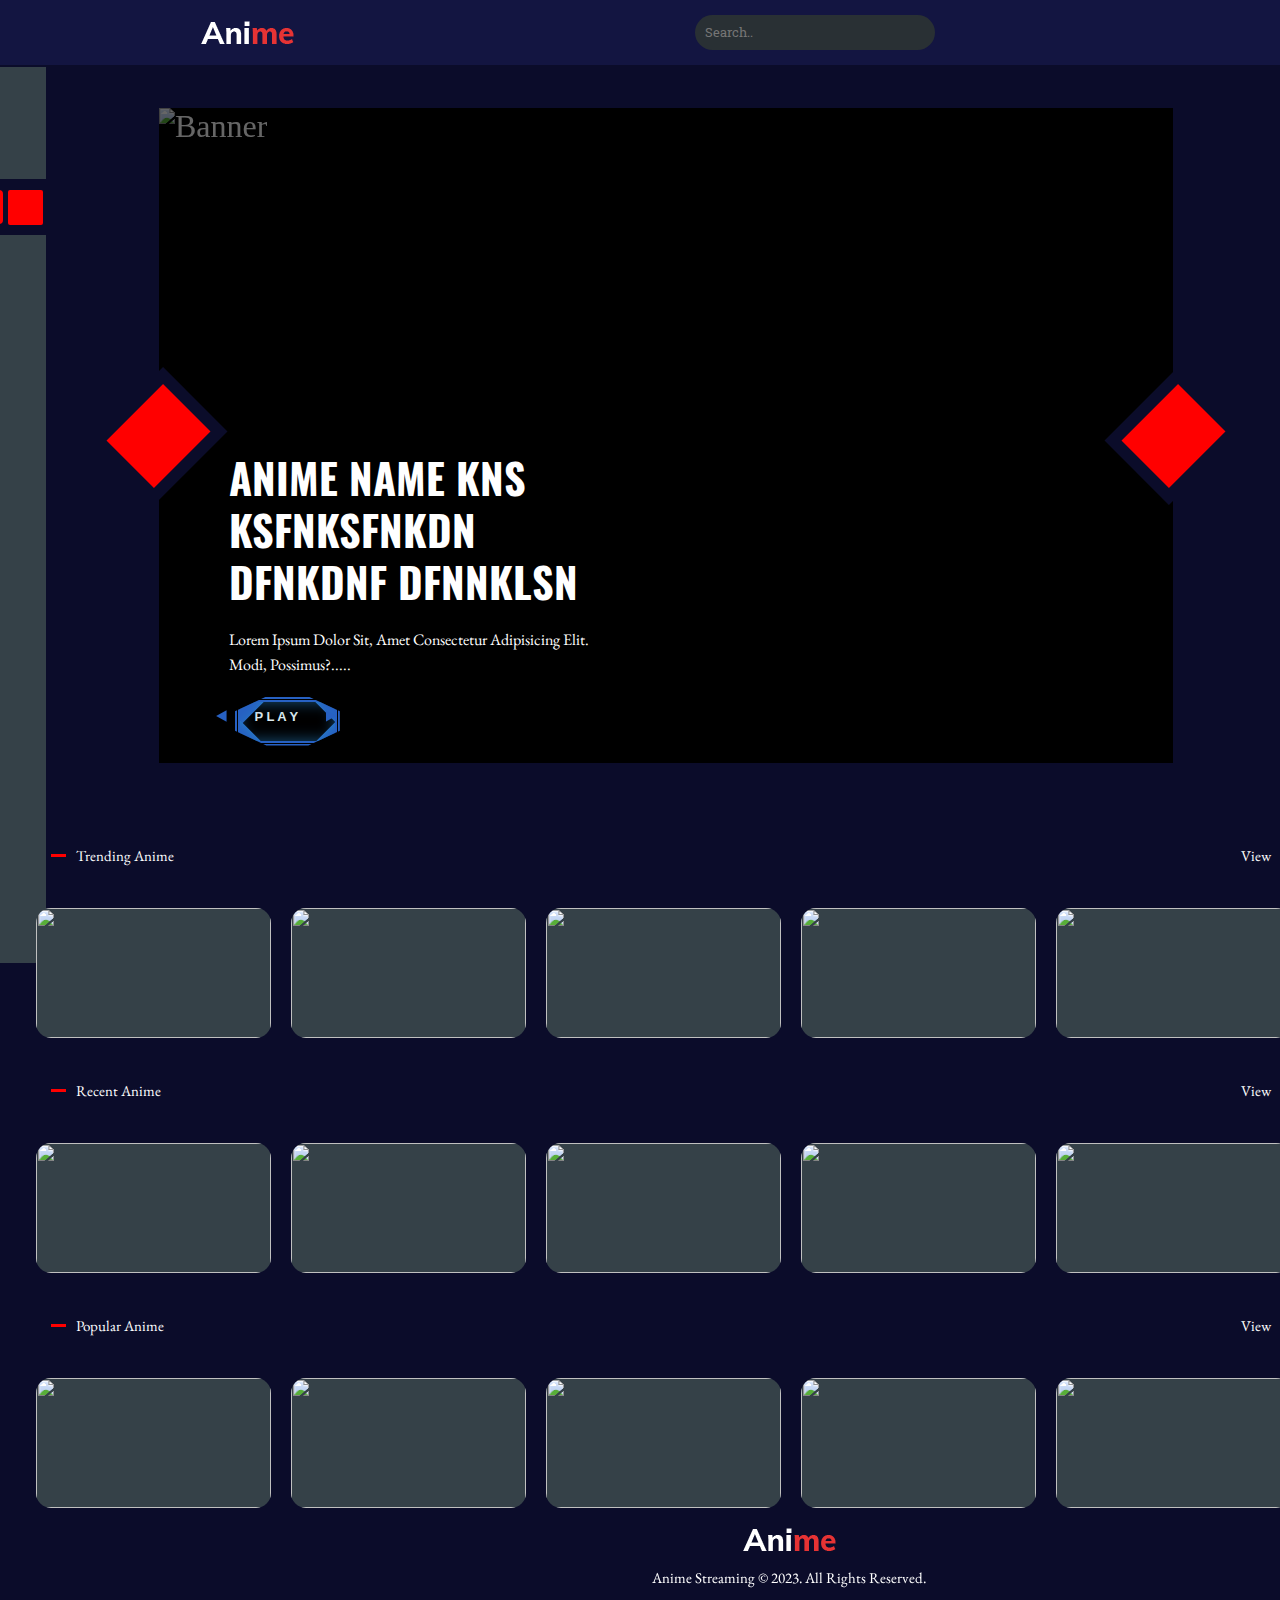
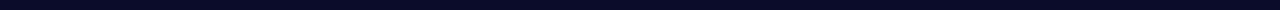
==== index.html @ 693a47e0 "code add to github" ====
<!DOCTYPE html>
<html lang="en">
  <head>
    <meta charset="UTF-8" />
    <meta name="viewport" content="width=device-width, initial-scale=1.0" />
    <title>home</title>
    <link
      rel="stylesheet"
      href="https://cdnjs.cloudflare.com/ajax/libs/font-awesome/6.5.1/css/all.min.css"
      integrity="sha512-DTOQO9RWCH3ppGqcWaEA1BIZOC6xxalwEsw9c2QQeAIftl+Vegovlnee1c9QX4TctnWMn13TZye+giMm8e2LwA=="
      crossorigin="anonymous"
      referrerpolicy="no-referrer"
    />
    <link rel="stylesheet" href="css/style.css" />
    <link href="https://cdn.jsdelivr.net/npm/bootstrap@5.3.2/dist/css/bootstrap.min.css" rel="stylesheet" integrity="sha384-T3c6CoIi6uLrA9TneNEoa7RxnatzjcDSCmG1MXxSR1GAsXEV/Dwwykc2MPK8M2HN" crossorigin="anonymous">
    <link rel="stylesheet" href="https://fonts.googleapis.com/css2?family=Material+Symbols+Outlined:opsz,wght,FILL,GRAD@24,400,0,0" />
  </head>
  <body>
    
    <header>
      <button class="fa-solid fa-bars" onclick="ham()"></button>

      <img src="img/logo.png" alt="" class="logo" />
      <div class="sec">
        <div class="search" style="position: relative">
          <input type="text" placeholder="Search.." name="search" />
          <button id="input-btn"><i class="fa fa-search"></i></button>
        </div>
        <button
          class="fa-solid fa-heart " id="wishlist"
          style=" color:#ffA500;"
          onclick="toggleWishlist()"
        ></button>
      </div>
    </header>
    <main class="app">
      

          <div class="side">
            <div class="box">
            </div>
            <div class="box">
            </div>
            <div class="box clicked">
                <div class="support"></div>
                <div class="icon" onclick="handleIconClick(this)"><i class="fas fa-home"></i></div>
            </div>
            
            <div class="box">
                <div class="support"></div>
                <div class="icon" onclick="handleIconClick(this)"><i class="fas fa-fire"></i></div>
            </div>
            <div class="box">
                <div class="support"></div>
                <div class="icon" onclick="handleIconClick(this)"><i class="fas fa-list-ul"></i></div>
            </div>
            <div class="box">
            </div>
            <div class="box">
            </div> <div class="box">
            </div> <div class="box">
            </div> <div class="box">
            </div> <div class="box">
            </div> <div class="box">
            </div> <div class="box">
            </div> <div class="box">
            </div> <div class="box">
            </div> <div class="box"  style="border-radius: 0 0 11px  0;">
            </div>
          </div>

          <div class="main-content" id="main-content">
  <div class="section" id="hero">
        <span onclick="prev_banner()" id="prev" class="prevArrow"><i class="fa-solid fa-chevron-up"></i></span>
        <div class="poster">
          <img src="https://wallpapercave.com/wp/wp8326456.jpg" class="banner" id="banner"alt="banner">
          <div class="information" id="information">
            <h2 id="head">ANIME NAME KNS KSFNKSFNKDN DFNKDNF DFNNKLSN</h2>
            <p style="text-transform: capitalize; color: #ffffff;
            font-size: 16px; ">Lorem ipsum dolor sit, amet consectetur adipisicing elit. Modi, possimus?.....</p>
            <button>
              P L A Y
              <div id="clip">
                  <div id="leftTop" class="corner"></div>
                  <div id="rightBottom" class="corner"></div>
                  <div id="rightTop" class="corner"></div>
                  <div id="leftBottom" class="corner"></div>
              </div>
              <span id="rightArrow" class="arrow"></span>
              <span id="leftArrow" class="arrow"></span>
          </button>
          </div>
        </div>
          <span onclick="next_banner()" id="next"class="nextArrow"><i class="fa-solid fa-chevron-up"></i></span>
  </div>
  <div class="section" id="section2">
    <div class="content-box">


      <div class="options">
        <div class="left disfl">
          <span class="line"></span>
          <p>Trending Anime</p>
        </div>
        <div class="right disfl">
          <p>view</p>
          <i class="content-icon fa-xs fa-solid fa-chevron-up"></i>
        </div>
      </div>
      <div class="slides">
        <div class="slide-item trending-anime" >
          <img src="" alt="">
          <div class="img-icons">          
          
          <i class="fa-regular fa-heart fa-xs"  onclick="favorite(this)" style=" color:#ffA500; margin-right: 20px" ></i>
             <i class="fa-solid fa-circle-info fa-xs" onclick="info(this)"></i>
        </div>
        
        <div class="watch" onclick="watchthis(this)">
          <i class="fa-solid fa-play fa-xs"></i>
          <span style="font-size: x-small; ">Watch Now</span>
         </div>
    
        </div>
        <div class="slide-item trending-anime"><img src="" alt=""> <div class="img-icons">          
          
          <i class="fa-regular fa-heart fa-xs"  onclick="favorite(this)" style=" color:#ffA500; margin-right: 20px" ></i>
             <i class="fa-solid fa-circle-info fa-xs" onclick="info(this)"></i>
        </div>
        
        <div class="watch" onclick="watchthis(this)">
          <i class="fa-solid fa-play fa-xs"></i>
          <span style="font-size: x-small; ">Watch Now</span>
         </div>
    </div>
        <div class="slide-item trending-anime"><img src="" alt=""> <div class="img-icons">          
          
          <i class="fa-regular fa-heart fa-xs"  onclick="favorite(this)" style=" color:#ffA500; margin-right: 20px" ></i>
             <i class="fa-solid fa-circle-info fa-xs" onclick="info(this)"></i>
        </div>
        
        <div class="watch" onclick="watchthis(this)">
          <i class="fa-solid fa-play fa-xs"></i>
          <span style="font-size: x-small; ">Watch Now</span>
         </div>
    </div>
        <div class="slide-item trending-anime"><img src="" alt=""> <div class="img-icons">          
          
          <i class="fa-regular fa-heart fa-xs"  onclick="favorite(this)" style=" color:#ffA500; margin-right: 20px" ></i>
             <i class="fa-solid fa-circle-info fa-xs" onclick="info(this)"></i>
        </div>
        
        <div class="watch" onclick="watchthis(this)">
          <i class="fa-solid fa-play fa-xs"></i>
          <span style="font-size: x-small; ">Watch Now</span>
         </div>
    </div>
        <div class="slide-item trending-anime"><img src="" alt=""> <div class="img-icons">          
          
          <i class="fa-regular fa-heart fa-xs"  onclick="favorite(this)" style=" color:#ffA500; margin-right: 20px" ></i>
             <i class="fa-solid fa-circle-info fa-xs" onclick="info(this)"></i>
        </div>
        
        <div class="watch" onclick="watchthis(this)">
          <i class="fa-solid fa-play fa-xs"></i>
          <span style="font-size: x-small; ">Watch Now</span>
         </div>
    </div>

      </div>

      <div class="options">
        <div class="left disfl">
          <span class="line"></span>
          <p>Recent Anime</p>
        </div>
        <div class="right disfl">
          <p>view</p>
          <i class="content-icon fa-xs fa-solid fa-chevron-up"></i>
        </div>
      </div>
      <div class="slides">
        <div class="slide-item recent-anime"><img src="" alt=""> <div class="img-icons">          
          
          <i class="fa-regular fa-heart fa-xs"  onclick="favorite(this)" style=" color:#ffA500; margin-right: 20px" ></i>
             <i class="fa-solid fa-circle-info fa-xs" onclick="info(this)"></i>
        </div>
        
        <div class="watch" onclick="watchthis(this)">
          <i class="fa-solid fa-play fa-xs"></i>
          <span style="font-size: x-small; ">Watch Now</span>
         </div>
    </div>
        <div class="slide-item recent-anime"><img src="" alt=""> <div class="img-icons">          
          
          <i class="fa-regular fa-heart fa-xs"  onclick="favorite(this)" style=" color:#ffA500; margin-right: 20px" ></i>
             <i class="fa-solid fa-circle-info fa-xs" onclick="info(this)"></i>
        </div>
        
        <div class="watch" onclick="watchthis(this)">
          <i class="fa-solid fa-play fa-xs"></i>
          <span style="font-size: x-small; ">Watch Now</span>
         </div>
    </div>
        <div class="slide-item recent-anime"><img src="" alt=""> <div class="img-icons">          
          
          <i class="fa-regular fa-heart fa-xs"  onclick="favorite(this)" style=" color:#ffA500; margin-right: 20px" ></i>
             <i class="fa-solid fa-circle-info fa-xs" onclick="info(this)"></i>
        </div>
        
        <div class="watch" onclick="watchthis(this)">
          <i class="fa-solid fa-play fa-xs"></i>
          <span style="font-size: x-small; ">Watch Now</span>
         </div>
    </div>
        <div class="slide-item recent-anime"><img src="" alt=""> <div class="img-icons">          
          
          <i class="fa-regular fa-heart fa-xs"  onclick="favorite(this)" style=" color:#ffA500; margin-right: 20px" ></i>
             <i class="fa-solid fa-circle-info fa-xs" onclick="info(this)"></i>
        </div>
        
        <div class="watch" onclick="watchthis(this)">
          <i class="fa-solid fa-play fa-xs"></i>
          <span style="font-size: x-small; ">Watch Now</span>
         </div>
    </div>
        <div class="slide-item recent-anime"><img src="" alt=""> <div class="img-icons">          
          
          <i class="fa-regular fa-heart fa-xs"  onclick="favorite(this)" style=" color:#ffA500; margin-right: 20px" ></i>
             <i class="fa-solid fa-circle-info fa-xs" onclick="info(this)"></i>
        </div>
        
        <div class="watch" onclick="watchthis(this)">
          <i class="fa-solid fa-play fa-xs"></i>
          <span style="font-size: x-small; ">Watch Now</span>
         </div>
    </div>

      </div>

      <div class="options">
        <div class="left disfl">
          <span class="line"></span>
          <p>Popular Anime</p>
        </div>
        <div class="right disfl">
          <p>view</p>
          <i class="content-icon fa-xs fa-solid fa-chevron-up"></i>
        </div>
      </div>
      <div class="slides">
        <div class="slide-item popular-anime"><img src="" alt="">
          <div class="img-icons">          
          
          <i class="fa-regular fa-heart fa-xs"  onclick="favorite(this)" style=" color:#ffA500; margin-right: 20px" ></i>
         <i class="fa-solid fa-circle-info fa-xs" onclick="info(this)"></i>
        </div>
        
        <div class="watch" onclick="watchthis(this)">
          <i class="fa-solid fa-play fa-xs"></i>
          <span style="font-size: x-small; ">Watch Now</span>
         </div></div>
        <div class="slide-item popular-anime"><img src="" alt=""><div class="img-icons">          
          
          <i class="fa-regular fa-heart fa-xs"  onclick="favorite(this)" style=" color:#ffA500; margin-right: 20px" ></i>
             <i class="fa-solid fa-circle-info fa-xs" onclick="info(this)"></i>
        </div>
        
        <div class="watch" onclick="watchthis(this)">
          <i class="fa-solid fa-play fa-xs"></i>
          <span style="font-size: x-small; ">Watch Now</span>
         </div></div>
        <div class="slide-item popular-anime"><img src="" alt=""><div class="img-icons">          
          
          <i class="fa-regular fa-heart fa-xs"  onclick="favorite(this)" style=" color:#ffA500; margin-right: 20px" ></i>
             <i class="fa-solid fa-circle-info fa-xs" onclick="info(this)"></i>
        </div>
        
        <div class="watch" onclick="watchthis(this)">
          <i class="fa-solid fa-play fa-xs"></i>
          <span style="font-size: x-small; ">Watch Now</span>
         </div></div>
        <div class="slide-item popular-anime"><img src="" alt=""><div class="img-icons">          
          
          <i class="fa-regular fa-heart fa-xs"  onclick="favorite(this)" style=" color:#ffA500; margin-right: 20px" ></i>
          <i class="fa-solid fa-circle-info fa-xs" onclick="info(this)"></i>
        </div>
        
        <div class="watch" onclick="watchthis(this)">
          <i class="fa-solid fa-play fa-xs"></i>
          <span style="font-size: x-small; ">Watch Now</span>
         </div></div>
        <div class="slide-item popular-anime"><img src="" alt=""><div class="img-icons">          
          
          <i class="fa-regular fa-heart fa-xs"  onclick="favorite(this)" style=" color:#ffA500; margin-right: 20px" ></i>
          <i class="fa-solid fa-circle-info fa-xs"  onclick="info(this)"></i>
        </div>
        
        <div class="watch" onclick="watchthis(this)">
          <i class="fa-solid fa-play fa-xs"></i>
          <span style="font-size: x-small; ">Watch Now</span>
         </div></div>

      </div>




    </div>
   
  </div>
      </main>
      
  <footer>
    <div class="footer-text">
      <img src="img/logo.png" alt="Logo" class="footer-logo">
      <p> Anime Streaming &copy; 2023. All rights reserved. </p>
    </div>
  </footer>
  <script src="https://cdn.jsdelivr.net/npm/bootstrap@5.3.2/dist/js/bootstrap.bundle.min.js" integrity="sha384-C6RzsynM9kWDrMNeT87bh95OGNyZPhcTNXj1NW7RuBCsyN/o0jlpcV8Qyq46cDfL" crossorigin="anonymous"></script>

  <script src="javascripts/script.js"></script>

    </body>
</html>
---- css/style.css ----
@import url('https://fonts.googleapis.com/css?family=Source+Sans+Pro:400,300,600');
  @import url('https://fonts.googleapis.com/css2?family=EB+Garamond:ital,wght@1,500&family=Montserrat:ital,wght@1,200&family=Oswald:wght@700&family=Roboto+Slab:wght@300&display=swap');

  :root {
  --background: #293034;
  --iconback: #354148;
  --back: #0b0c2a;
  --headerback: #131541;
  --p:'EB Garamond', serif;
  --mons:'Roboto Slab', sans-serif;
}

html,
body {
  height: 100%;
  font-family: "Mulish", sans-serif;
  -webkit-font-smoothing: antialiased;
  background: var(--back);
  text-transform: capitalize;
}
#head{
  color: #ffffff;
  font-size: 42px;
  font-family: "Oswald", sans-serif;
  font-weight: 700;
  line-height: 52px;
  transition: all, 0.4s;
  text-transform: uppercase;
}
h1,
h2,
h3,
h4,
h5,
h6 {
  margin: 0;
  color: #ededed;
  font-weight: 400;
  font-family: var(--mons);
}

h1 {
  font-size: 70px;
}

h2 {
  font-size: 36px;
}

h3 {
  font-size: 30px;
}

h4 {
  font-size: 24px;
}

h5 {
  font-size: 18px;
}

h6 {
  font-size: 16px;
}

p {
  font-size: 15px;
  font-family: "Mulish", sans-serif;
  color: white;
  font-weight: 400;
  line-height: 25px;
  margin: 0 !important;
  font-family: var(--p);
  
}

img {
  max-width: 100%;
}

input:focus,
select:focus,
button:focus,
textarea:focus {
  outline: none;
}

a:hover,
a:focus {
  text-decoration: none;
  outline: none;
  color: #ffffff;
}

ul,
ol {
  padding: 0;
  margin: 0;
}
header {
  position: sticky;
  position: fixed;
  top: 0px;
  left: 0;
  width: 100%;
  z-index: 1000;
  background: var(--headerback);
  height: 65px;
}
.fa-heart {
  background-color: transparent;
  border: none;
}
header,
.sec,
.search {
  display: flex;
  justify-content: space-around;
  align-items: center;
}
.sec {
  gap: 30px;
  justify-content: space-evenly;
}
.fa-circle-info{
  height: 20px;
  width: 20px;
  background-color: transparent;
  border :none;
  color: white;
}
.search input {
  background-color: var(--background);
  border: none;
  padding: 10px;
  border-radius: 30px;
  width: 220px;
  color: #ededed;
  transition: all 0.5s ease;
  animation: 2s ease;
}

.search button {
  background: transparent;
  color: white;
  outline: hidden;
  border: none;
  position: absolute;
  right: -35px;
}
.side {
  width: 50px;
  height: 100vh;
  position: fixed;
  top: 67px;
  left: -6px;

}
.main-content {
  margin-left: 60px;
  padding-top: 60px;
  transition: all 1s ease;
}

.support {
  width: 14px;
  height: 34px;
}
.icon {
  height: 35px;
  width: 35px;
  place-content: center;
  display: grid;
}
.box {
  gap: 5px;
  justify-content: center;
  width: 60px;
  height: 40px;
  right: 8px;
  position: relative;
  display: flex;
  align-items: center;
  background-color: var(--iconback);
  border: 8px solid var(--iconback);
  border-left: 0;
  border-right: 1px;
}

@keyframes slide-start {
  0% {
    transform: translateX(300px);
  }
  100% {
    transform: translateX(0px);
  }
}

@keyframes slide-end {
  0% {
    transform: translateX(0px);
  }
  100% {
    transform: translateX(300px);
  }
}


.box.clicked {
  background-color: transparent; /* Set the background color of the box to transparent */
  border-color: transparent;
}

.box.clicked .icon {
  background-color: red; /* Set your desired background color for the icon */
  border-radius: 2px; /* Reset the border-radius for the clicked icon */
}

.box.clicked .support {
  background-color: red; /* Set your desired background color for the support */
  border-radius: 0 4px 4px 0;
}

.boxprev {
  border-radius: 0 0 8px 0;
}
.boxnext {
  border-radius: 0 8px 0 0;
}


.section {
  height: auto;
  width: calc(100% - 0.67%); /* 100% of the viewport width */
  display: flex;
  justify-content: center;
  align-items: center;
  font-size: 2em;
  margin-top: 40px;
}

#hero {
  color: #fff; /* Set your desired text color */
}

#section2 {
  flex-direction: column;
  align-items: center;
  justify-content: center;
}
.disfl {
  display: flex;
  align-items: center;
  justify-content: center;
}
.line {
  display: block;
  height: 3px;
  width: 15px;
  background-color: red;
  gap: 10px;
}
#section3 {
  background-color: #e74c3c; /* Set your desired background color for section 3 */
  color: #fff; /* Set your desired text color */
}

.prevArrow {
  rotate: 45deg;
  height: 80px;
  width: 80px;
  display: grid;
  place-items: center;
  background-color: red;
  position: relative;
  left: 45px;
  border: 12px solid var(--back);
  outline: none;
  overflow: hidden;
  z-index: 2;
}
.fa-xs{
  font-size: 0.6em;
}
.nextArrow {
  rotate: 45deg;
  height: 80px;
  width: 80px;
  display: grid;
  place-items: center;
  background-color: red;
  position: relative;
  z-index: 2;
  left: -45px;
  overflow: hidden;
  border: 12px solid var(--back);
}
.prevArrow i {
  rotate: 225deg;
}
.nextArrow i {
  rotate: 45deg;
}
.poster {
  height: 655px;
  width: 1212px;
  background-color: black;
  position: relative;
}
.banner {
  height: 655px;
  width: 1203px;
  filter: brightness(0.4);
}
.information {
  height: 300px;
  width: 400px;
  position: absolute;
  bottom: 20px;
  left: 70px;
  display: flex;
  flex-direction: column;
  justify-content: center;
  align-items: start;
  gap: 20px;
  flex-wrap: wrap;
}

.information p {
  color: rgb(190, 189, 189);
}

.btns button {
  background-color: #e74c3c;
  border: transparent;
  margin-left: 4px;
  height: 40px;
  width: auto;
}
button i {
  rotate: 90deg;
}
button:nth-child(1) {
  border-radius: 3px 0 0 3px;
}

button:nth-child(2) {
  border-radius: 0 3px 3px 0;
}

.right,
.left {
  gap: 10px;
}
.options {
  display: flex;
  justify-content: space-between;
  align-items: center;
  width: 100%;
  font-size: large;
  font-weight: 800;
  margin: 40px 0;
  /* after */
  
}
.content-box {
  width: 1230px;
  height: auto;
}
.right i {
  rotate: 90deg;
}
.disfl p {
  font-size: smaller;
  color: white;
}
.content-icon {
  color: aliceblue;
}

.slides {
  display: grid;
  gap: 15px;
  margin-top: 20px;
  grid-template-columns: repeat(5, 240px);
  place-content: center;

}
.fa-solid.fa-heart{
  margin-right: 20px;
}
.slide-item {
  width: 235px;
  height: 130px;
  background-color: #354148;
  transition: transform 0.3s ease-in-out;
  position: relative;
  border-radius: 15px;
}
.img-icons {
  position: absolute;
  top: 17px;
    right: 8px;
  display: flex;
  align-items: flex-start; 
}

.img-icons i {
  margin-left: -13px;
  margin-top: 2px;
  color:  #ffA500;
}

.slide-item:hover {
  transform: scale(1.05);
}
.slide-item img {
  width: 100%;
  height: 100%;
  border-radius: 15px;
}

.slide-item::before {
  content: "";
  position: absolute;
  top: 0;
  left: 0;
  width: 235px;
  height: 130px;
  border-radius: 8px;
  background: center center no-repeat;
  background-size: cover;
}
footer {
  position: relative;
  bottom: 0;
  left: 26px;
  right: 0;
  /* margin:0 138px 50px 138px; */
  height: auto;
  /* width: 1204px; */
  color: #fff;
  text-align: center;
      animation: fadeInUp 1s;
      color: white;
      padding: 20px;
      display: flex;
      justify-content: center;
      align-items: center;
    }

    /* after */
    footer {
      position: relative;
      bottom: 0;
      left: 26px;
      right: 0;
      /* margin: 0 138px 50px 138px; */
      height: auto;
      width: 1470px;
      color: #fff;
      text-align: center;
      animation: fadeInUp 1s;
      padding: 20px;
      gap: 20px;
    }

    @keyframes fadeInUp {
      from {
        opacity: 0;
        transform: translateY(20px);
      }
      to {
        opacity: 1;
        transform: translateY(0);
      }
    }

    .footer-text {
      font-size: 16px;
    }

    .footer-logo {
      width: 93px;
      height: 23px;
      margin-bottom: 10px;
    }
    body {
      background-color: var(--back) !important;
    }
  
   div > input[type=text]::placeholder{
    font-family: var(--mons);
   }

   .slide-item:hover > div.watch{
    background-color: #e74c3c;
    width: auto; /* Change width to auto to fit the content */
    height: 34px;
    position: absolute;
    padding: 20px 20px; /* Add padding to create space around the text */
    display: flex;
    align-items: center; /* Align the text vertically */
    justify-content: center; /* Center the text horizontally */
    bottom: 50px;
    right: 70px;
    gap: 9px;
    border-radius: 20px;
    display: flex;
  }
  .slide-item:hover > div.img-icons {
    font-size: 1em;
    display: flex;
    
  }
   .slide-item > div.watch ,.slide-item > div.img-icons {
    display: none;
  }

  .slide-item:hover img {
    filter: blur(3px);
  }

  .animeName {
    position: absolute;
    left: 61px;
    bottom: 0px;
    color: aliceblue;
    font-family: 'Montserrat', sans-serif;
}

button {
  position: relative;
  width: 7.3em;
  height: 3em;
  outline: none;
  transition: 0.1s;
  background-color: transparent;
  border: none;
  font-size: 13px;
  font-weight: bold;
  color: #ddebf0;
}

#clip {
  --color: #2761c3;
  position: absolute;
  top: 0;
  overflow: hidden;
  width: 100%;
  height: 100%;
  border: 5px double var(--color);
  box-shadow: inset 0px 0px 15px #195480;
  -webkit-clip-path: polygon(30% 0%, 70% 0%, 100% 30%, 100% 70%, 70% 100%, 30% 100%, 0% 70%, 0% 30%);
}

.arrow {
  position: absolute;
  transition: 0.2s;
  background-color: #2761c3;
  top: 35%;
  width: 11%;
  height: 30%;
}

#leftArrow {
  left: -13.5%;
  -webkit-clip-path: polygon(100% 0, 100% 100%, 0 50%);
}

#rightArrow {
  -webkit-clip-path: polygon(100% 49%, 0 0, 0 100%);
  left: 102%;
}

button:hover #rightArrow {
  background-color: #27c39f;
  left: -15%;
  animation: 0.6s ease-in-out both infinite alternate rightArrow8;
}

button:hover #leftArrow {
  background-color: #27c39f;
  left: 103%;
  animation: 0.6s ease-in-out both infinite alternate leftArrow8;
}

.corner {
  position: absolute;
  width: 4em;
  height: 4em;
  background-color: #2761c3;
  box-shadow: inset 1px 1px 8px #2781c3;
  transform: scale(1) rotate(45deg);
  transition: 0.2s;
}

#rightTop {
  top: -1.98em;
  left: 91%;
}

#leftTop {
  top: -1.96em;
  left: -3.0em;
}

#leftBottom {
  top: 2.10em;
  left: -2.15em;
}

#rightBottom {
  top: 45%;
  left: 88%;
}

button:hover #leftTop {
  animation: 0.1s ease-in-out 0.05s both changeColor8,
  0.2s linear 0.4s both lightEffect8;
}

button:hover #rightTop {
  animation: 0.1s ease-in-out 0.15s both changeColor8,
  0.2s linear 0.4s both lightEffect8;
}

button:hover #rightBottom {
  animation: 0.1s ease-in-out 0.25s both changeColor8,
  0.2s linear 0.4s both lightEffect8;
}

button:hover #leftBottom {
  animation: 0.1s ease-in-out 0.35s both changeColor8,
  0.2s linear 0.4s both lightEffect8;
}

button:hover .corner {
  transform: scale(1.25) rotate(45deg);
}

button:hover #clip {
  animation: 0.2s ease-in-out 0.55s both greenLight8;
  --color: #27c39f;
}

@keyframes changeColor8 {
  from {
    background-color: #2781c3;
  }

  to {
    background-color: #27c39f;
  }
}

@keyframes lightEffect8 {
  from {
    box-shadow: 1px 1px 5px #27c39f;
  }

  to {
    box-shadow: 0 0 2px #27c39f;
  }
}

@keyframes greenLight8 {
  from {
  }

  to {
    box-shadow: inset 0px 0px 32px #27c39f;
  }
}

@keyframes leftArrow8 {
  from {
    transform: translate(0px);
  }

  to {
    transform: translateX(10px);
  }
}

@keyframes rightArrow8 {
  from {
    transform: translate(0px);
  }

  to {
    transform: translateX(-10px);
  }
}


.animeCards{
  justify-content:center;
  align-items:center;
  display: grid;
  margin: 118px;
  gap: 10px;
}

.fa-bars{
  display: none;
}
@import url("https://fonts.googleapis.com/css2?family=Baloo+2&display=swap");
/* This pen */
 body {
	 font-family: "Baloo 2", cursive;
	 font-size: 16px;
	 color: #fff;
	 text-rendering: optimizeLegibility;
	 font-weight: initial;
}
 .dark {
	 background: #110f16;
}
 .light {
	 background: #f3f5f7;
}
 a, a:hover {
	 text-decoration: none;
	 transition: color 0.3s ease-in-out;
}
 #pageHeaderTitle {
	 margin: 2rem 0;
	 text-transform: uppercase;
	 text-align: center;
	 font-size: 2.5rem;
}
/* Cards */
 .postcard {
	 flex-wrap: wrap;
	 display: flex;
	 box-shadow: 0 4px 21px -12px rgba(0, 0, 0, 0.66);
	 border-radius: 10px;
	 margin: 0 0 2rem 0;
	 overflow: hidden;
	 position: relative;
	 color: #fff;
}
 .postcard.dark {
	 background-color: #18151f;
}
 .postcard.light {
	 background-color: #e1e5ea;
}
 .postcard .t-dark {
	 color: #18151f;
}
 .postcard a {
	 color: inherit;
}
 .postcard h1, .postcard .h1 {
	 margin-bottom: 0.5rem;
	 font-weight: 500;
	 line-height: 1.2;
}
 .postcard .small {
	 font-size: 80%;
}
 .postcard .postcard__title {
	 font-size: 1.75rem;
}
 .postcard .postcard__img {
	 max-height: 180px;
	 width: 100%;
	 object-fit: cover;
	 position: relative;
}
 .postcard .postcard__img_link {
	 display: contents;
}
 .postcard .postcard__bar {
	 width: 50px;
	 height: 10px;
	 margin: 10px 0;
	 border-radius: 5px;
	 background-color: #424242;
	 transition: width 0.2s ease;
}
 .postcard .postcard__text {
	 padding: 1.5rem;
	 position: relative;
	 display: flex;
	 flex-direction: column;
}
 .postcard .postcard__preview-txt {
	 overflow: hidden;
	 text-overflow: ellipsis;
	 text-align: justify;
	 height: 100%;
}
 .postcard .postcard__tagbox {
	 display: flex;
	 flex-flow: row wrap;
	 font-size: 14px;
	 margin: 20px 0 0 0;
	 padding: 0;
	 justify-content: center;
}
 .postcard .postcard__tagbox .tag__item {
	 display: inline-block;
	 background: rgba(83, 83, 83, 0.4);
	 border-radius: 3px;
	 padding: 2.5px 10px;
	 margin: 0 5px 5px 0;
	 cursor: default;
	 user-select: none;
	 transition: background-color 0.3s;
}
 .postcard .postcard__tagbox .tag__item:hover {
	 background: rgba(83, 83, 83, 0.8);
}
 .postcard:before {
	 content: "";
	 position: absolute;
	 top: 0;
	 right: 0;
	 bottom: 0;
	 left: 0;
	 background-image: linear-gradient(-70deg, #424242, transparent 50%);
	 opacity: 1;
	 border-radius: 10px;
}
 .postcard:hover .postcard__bar {
	 width: 100px;
}
 @media screen and (min-width: 769px) {
	 .postcard {
		 flex-wrap: inherit;
	}
	 .postcard .postcard__title {
		 font-size: 2rem;
	}
	 .postcard .postcard__tagbox {
		 justify-content: start;
	}
	 .postcard .postcard__img {
		 max-width: 300px;
		 max-height: 100%;
		 transition: transform 0.3s ease;
	}
	 .postcard .postcard__text {
		 padding: 3rem;
		 width: 100%;
	}
	 .postcard .media.postcard__text:before {
		 content: "";
		 position: absolute;
		 display: block;
		 background: #18151f;
		 top: -20%;
		 height: 130%;
		 width: 55px;
	}
	 .postcard:hover .postcard__img {
		 transform: scale(1.1);
	}
	 .postcard:nth-child(2n+1) {
		 flex-direction: row;
	}
	 .postcard:nth-child(2n+0) {
		 flex-direction: row-reverse;
	}
	 .postcard:nth-child(2n+1) .postcard__text::before {
		 left: -12px !important;
		 transform: rotate(4deg);
	}
	 .postcard:nth-child(2n+0) .postcard__text::before {
		 right: -12px !important;
		 transform: rotate(-4deg);
	}
}
 @media screen and (min-width: 1024px) {
	 .postcard__text {
		 padding: 2rem 3.5rem;
	}
	 .postcard__text:before {
		 content: "";
		 position: absolute;
		 display: block;
		 top: -20%;
		 height: 130%;
		 width: 55px;
	}
	 .postcard.dark .postcard__text:before {
		 background: #18151f;
	}
	 .postcard.light .postcard__text:before {
		 background: #e1e5ea;
	}
}
/* COLORS */
 .postcard .postcard__tagbox .green.play:hover {
	 background: #79dd09;
	 color: black;
}
 .green .postcard__title:hover {
	 color: #79dd09;
}
 .green .postcard__bar {
	 background-color: #79dd09;
}
 .green::before {
	 background-image: linear-gradient(-30deg, rgba(121, 221, 9, 0.1), transparent 50%);
}
 .green:nth-child(2n)::before {
	 background-image: linear-gradient(30deg, rgba(121, 221, 9, 0.1), transparent 50%);
}
 .postcard .postcard__tagbox .blue.play:hover {
	 background: #0076bd;
}
 .blue .postcard__title:hover {
	 color: #0076bd;
}
 .blue .postcard__bar {
	 background-color: #0076bd;
}
 .blue::before {
	 background-image: linear-gradient(-30deg, rgba(0, 118, 189, 0.1), transparent 50%);
}
 .blue:nth-child(2n)::before {
	 background-image: linear-gradient(30deg, rgba(0, 118, 189, 0.1), transparent 50%);
}
 .postcard .postcard__tagbox .red.play:hover {
	 background: #bd150b;
}
 .red .postcard__title:hover {
	 color: #bd150b;
}
 .red .postcard__bar {
	 background-color: #bd150b;
}
 .red::before {
	 background-image: linear-gradient(-30deg, rgba(189, 21, 11, 0.1), transparent 50%);
}
 .red:nth-child(2n)::before {
	 background-image: linear-gradient(30deg, rgba(189, 21, 11, 0.1), transparent 50%);
}
 .postcard .postcard__tagbox .yellow.play:hover {
	 background: #bdbb49;
	 color: black;
}
 .yellow .postcard__title:hover {
	 color: #bdbb49;
}
 .yellow .postcard__bar {
	 background-color: #bdbb49;
}
 .yellow::before {
	 background-image: linear-gradient(-30deg, rgba(189, 187, 73, 0.1), transparent 50%);
}
 .yellow:nth-child(2n)::before {
	 background-image: linear-gradient(30deg, rgba(189, 187, 73, 0.1), transparent 50%);
}
 @media screen and (min-width: 769px) {
	 .green::before {
		 background-image: linear-gradient(-80deg, rgba(121, 221, 9, 0.1), transparent 50%);
	}
	 .green:nth-child(2n)::before {
		 background-image: linear-gradient(80deg, rgba(121, 221, 9, 0.1), transparent 50%);
	}
	 .blue::before {
		 background-image: linear-gradient(-80deg, rgba(0, 118, 189, 0.1), transparent 50%);
	}
	 .blue:nth-child(2n)::before {
		 background-image: linear-gradient(80deg, rgba(0, 118, 189, 0.1), transparent 50%);
	}
	 .red::before {
		 background-image: linear-gradient(-80deg, rgba(189, 21, 11, 0.1), transparent 50%);
	}
	 .red:nth-child(2n)::before {
		 background-image: linear-gradient(80deg, rgba(189, 21, 11, 0.1), transparent 50%);
	}
	 .yellow::before {
		 background-image: linear-gradient(-80deg, rgba(189, 187, 73, 0.1), transparent 50%);
	}
	 .yellow:nth-child(2n)::before {
		 background-image: linear-gradient(80deg, rgba(189, 187, 73, 0.1), transparent 50%);
	}
}
 

@media screen and (max-width: 600px) {
  header {
    height: 54px;
    width: 437px;
}
.main-content{
  margin: 0;
}
footer{
  width: 411px;
}
  #hero{
    display: none;
  }
 .side{
  display: none;
  transition: all ease 0.7s;
 }
.section{
  margin: 0;
}
.content-box{
  width: 407px;
}
.fa-solid.fa-heart{
  margin-right: 0px;
  /* width: 70px; */
}
.options{
  margin: 40px auto;
  width: 348px;
}
  .search {
    display: none;
  }
  .sec{
    gap: 0;
  }
  .fa-bars{
    display: block;
  
  }
  .slides {
    margin-top: 20px;
    grid-template-columns:300px;
  }
  .slide-item{
   
    width: 300px;
    height: 160px;
  }
}
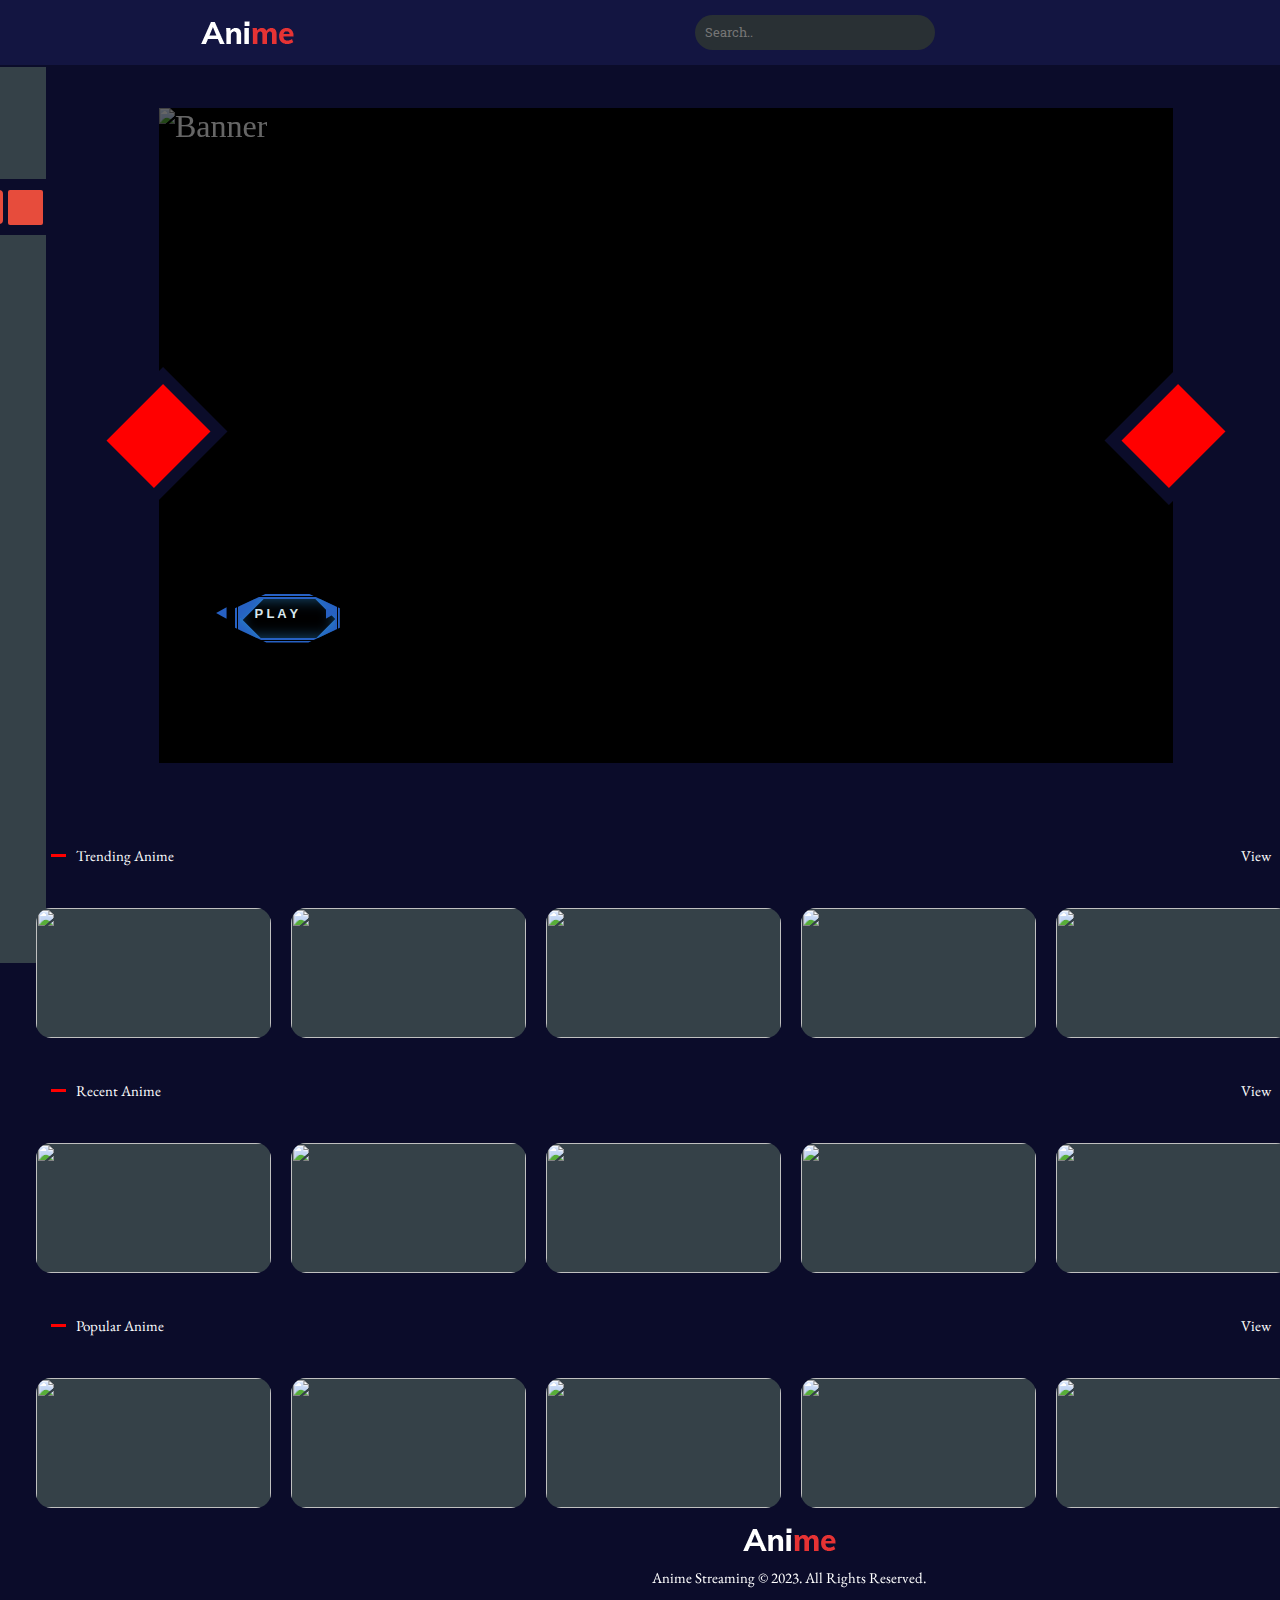
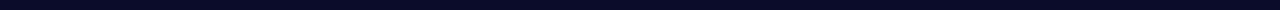
==== commit 0c1b627a: "Refactor: Replace Google Spreadsheet App Script API with Firebase Firestore Replaces the usage of th" ====
--- a/index.html
+++ b/index.html
@@ -14,6 +14,9 @@
     <link rel="stylesheet" href="css/style.css" />
     <link href="https://cdn.jsdelivr.net/npm/bootstrap@5.3.2/dist/css/bootstrap.min.css" rel="stylesheet" integrity="sha384-T3c6CoIi6uLrA9TneNEoa7RxnatzjcDSCmG1MXxSR1GAsXEV/Dwwykc2MPK8M2HN" crossorigin="anonymous">
     <link rel="stylesheet" href="https://fonts.googleapis.com/css2?family=Material+Symbols+Outlined:opsz,wght,FILL,GRAD@24,400,0,0" />
+    
+    <script src="https://www.gstatic.com/firebasejs/8.10.0/firebase-app.js"></script>
+    <script src="https://www.gstatic.com/firebasejs/8.10.0/firebase-firestore.js"></script>
   </head>
   <body>
     
@@ -73,12 +76,12 @@
   <div class="section" id="hero">
         <span onclick="prev_banner()" id="prev" class="prevArrow"><i class="fa-solid fa-chevron-up"></i></span>
         <div class="poster">
-          <img src="https://wallpapercave.com/wp/wp8326456.jpg" class="banner" id="banner"alt="banner">
+          <img src="" class="banner" id="banner"alt="banner">
           <div class="information" id="information">
-            <h2 id="head">ANIME NAME KNS KSFNKSFNKDN DFNKDNF DFNNKLSN</h2>
+            <h2 id="head"></h2>
             <p style="text-transform: capitalize; color: #ffffff;
-            font-size: 16px; ">Lorem ipsum dolor sit, amet consectetur adipisicing elit. Modi, possimus?.....</p>
-            <button>
+            font-size: 16px; "></p>
+            <button onclick="playthis(this)">
               P L A Y
               <div id="clip">
                   <div id="leftTop" class="corner"></div>
@@ -218,7 +221,6 @@
           <i class="fa-regular fa-heart fa-xs"  onclick="favorite(this)" style=" color:#ffA500; margin-right: 20px" ></i>
              <i class="fa-solid fa-circle-info fa-xs" onclick="info(this)"></i>
         </div>
-        
         <div class="watch" onclick="watchthis(this)">
           <i class="fa-solid fa-play fa-xs"></i>
           <span style="font-size: x-small; ">Watch Now</span>
--- a/css/style.css
+++ b/css/style.css
@@ -1,25 +1,43 @@
   @import url('https://fonts.googleapis.com/css?family=Source+Sans+Pro:400,300,600');
   @import url('https://fonts.googleapis.com/css2?family=EB+Garamond:ital,wght@1,500&family=Montserrat:ital,wght@1,200&family=Oswald:wght@700&family=Roboto+Slab:wght@300&display=swap');
-
   :root {
-  --background: #293034;
-  --iconback: #354148;
-  --back: #0b0c2a;
-  --headerback: #131541;
-  --p:'EB Garamond', serif;
-  --mons:'Roboto Slab', sans-serif;
-}
+    --primary-background-color: #0b0c2a;
+    --primary-text-color: #ededed;
+    --secondary-text-color: #ffffff;
+    --accent-color: #e74c3c;
+    --header-background-color: #131541;
+    --search-input-background: #293034;
+    --button-hover-color: #ffffff;
+    --link-hover-color: #ffffff;
+    --footer-text-color: #fff;
+    --box-background-color: #354148;
+    --box-hover-color: #e74c3c;
+    --box-icon-background: var(--box-hover-color);
+    --nav-bar-height: 65px;
+    --iconback: #354148;
+    --slide-item-background: #354148;
+    --animeName-color: aliceblue;
+    --button-background: transparent;
+    --button-border: none;
+    --button-font-size: 13px;
+    --button-font-weight: bold;
+    --button-text-color: #ddebf0;
+    --clip-color: #2761c3;
+    --arrow-background: #2761c3;
+  }
+
+
 
 html,
 body {
   height: 100%;
   font-family: "Mulish", sans-serif;
   -webkit-font-smoothing: antialiased;
-  background: var(--back);
+ 
   text-transform: capitalize;
 }
 #head{
-  color: #ffffff;
+  color: var(--animeName-color);
   font-size: 42px;
   font-family: "Oswald", sans-serif;
   font-weight: 700;
@@ -34,9 +52,9 @@
 h5,
 h6 {
   margin: 0;
-  color: #ededed;
+  color: var(--primary-text-color);
   font-weight: 400;
-  font-family: var(--mons);
+  font-family: 'Roboto Slab', sans-serif;
 }
 
 h1 {
@@ -70,7 +88,7 @@
   font-weight: 400;
   line-height: 25px;
   margin: 0 !important;
-  font-family: var(--p);
+  font-family: 'EB Garamond', serif;
   
 }
 
@@ -89,7 +107,7 @@
 a:focus {
   text-decoration: none;
   outline: none;
-  color: #ffffff;
+  color: var(--link-hover-color);
 }
 
 ul,
@@ -104,8 +122,8 @@
   left: 0;
   width: 100%;
   z-index: 1000;
-  background: var(--headerback);
-  height: 65px;
+  background: var(--header-background-color);
+  height: var(--nav-bar-height);
 }
 .fa-heart {
   background-color: transparent;
@@ -130,19 +148,19 @@
   color: white;
 }
 .search input {
-  background-color: var(--background);
+  background-color: var(--search-input-background);
   border: none;
   padding: 10px;
   border-radius: 30px;
   width: 220px;
-  color: #ededed;
+  color: var(--primary-text-color);
   transition: all 0.5s ease;
   animation: 2s ease;
 }
 
 .search button {
   background: transparent;
-  color: white;
+  color: var(--button-text-color);
   outline: hidden;
   border: none;
   position: absolute;
@@ -181,7 +199,7 @@
   position: relative;
   display: flex;
   align-items: center;
-  background-color: var(--iconback);
+  background-color: var(--box-background-color);
   border: 8px solid var(--iconback);
   border-left: 0;
   border-right: 1px;
@@ -209,15 +227,16 @@
 .box.clicked {
   background-color: transparent; /* Set the background color of the box to transparent */
   border-color: transparent;
+  
 }
 
 .box.clicked .icon {
-  background-color: red; /* Set your desired background color for the icon */
+  background-color: var(--box-icon-background);
   border-radius: 2px; /* Reset the border-radius for the clicked icon */
 }
 
 .box.clicked .support {
-  background-color: red; /* Set your desired background color for the support */
+  background-color: var(--box-hover-color);
   border-radius: 0 4px 4px 0;
 }
 
@@ -260,10 +279,7 @@
   background-color: red;
   gap: 10px;
 }
-#section3 {
-  background-color: #e74c3c; /* Set your desired background color for section 3 */
-  color: #fff; /* Set your desired text color */
-}
+
 
 .prevArrow {
   rotate: 45deg;
@@ -274,7 +290,7 @@
   background-color: red;
   position: relative;
   left: 45px;
-  border: 12px solid var(--back);
+  border: 12px solid var(--primary-background-color);
   outline: none;
   overflow: hidden;
   z-index: 2;
@@ -293,7 +309,7 @@
   z-index: 2;
   left: -45px;
   overflow: hidden;
-  border: 12px solid var(--back);
+  border: 12px solid var(--primary-background-color);
 }
 .prevArrow i {
   rotate: 225deg;
@@ -309,7 +325,7 @@
 }
 .banner {
   height: 655px;
-  width: 1203px;
+  width: 1212px;
   filter: brightness(0.4);
 }
 .information {
@@ -392,7 +408,7 @@
 .slide-item {
   width: 235px;
   height: 130px;
-  background-color: #354148;
+  background-color: var(--slide-item-background);
   transition: transform 0.3s ease-in-out;
   position: relative;
   border-radius: 15px;
@@ -438,11 +454,9 @@
   right: 0;
   /* margin:0 138px 50px 138px; */
   height: auto;
-  /* width: 1204px; */
-  color: #fff;
   text-align: center;
       animation: fadeInUp 1s;
-      color: white;
+    
       padding: 20px;
       display: flex;
       justify-content: center;
@@ -451,14 +465,8 @@
 
     /* after */
     footer {
-      position: relative;
-      bottom: 0;
-      left: 26px;
-      right: 0;
-      /* margin: 0 138px 50px 138px; */
-      height: auto;
       width: 1470px;
-      color: #fff;
+      color:var(--footer-text-color);
       text-align: center;
       animation: fadeInUp 1s;
       padding: 20px;
@@ -486,11 +494,11 @@
       margin-bottom: 10px;
     }
     body {
-      background-color: var(--back) !important;
+      background-color: var(--primary-background-color) !important;
     }
   
    div > input[type=text]::placeholder{
-    font-family: var(--mons);
+    font-family: 'Roboto Slab', sans-serif;
    }
 
    .slide-item:hover > div.watch{
@@ -535,21 +543,20 @@
   height: 3em;
   outline: none;
   transition: 0.1s;
-  background-color: transparent;
-  border: none;
-  font-size: 13px;
-  font-weight: bold;
-  color: #ddebf0;
+  background-color: var(--button-background);
+  border: var(--button-border);
+  font-size: var(--button-font-size);
+  font-weight: var(--button-font-weight);
+  color: var(--button-text-color);
 }
 
 #clip {
-  --color: #2761c3;
   position: absolute;
   top: 0;
   overflow: hidden;
   width: 100%;
   height: 100%;
-  border: 5px double var(--color);
+  border: 5px double var(--clip-color);
   box-shadow: inset 0px 0px 15px #195480;
   -webkit-clip-path: polygon(30% 0%, 70% 0%, 100% 30%, 100% 70%, 70% 100%, 30% 100%, 0% 70%, 0% 30%);
 }
@@ -710,7 +717,7 @@
  body {
 	 font-family: "Baloo 2", cursive;
 	 font-size: 16px;
-	 color: #fff;
+   color: var(--primary-text-color);
 	 text-rendering: optimizeLegibility;
 	 font-weight: initial;
 }
@@ -1036,3 +1043,7 @@
     height: 160px;
   }
 }
+
+body::-webkit-scrollbar{
+  background-color: transparent;
+}